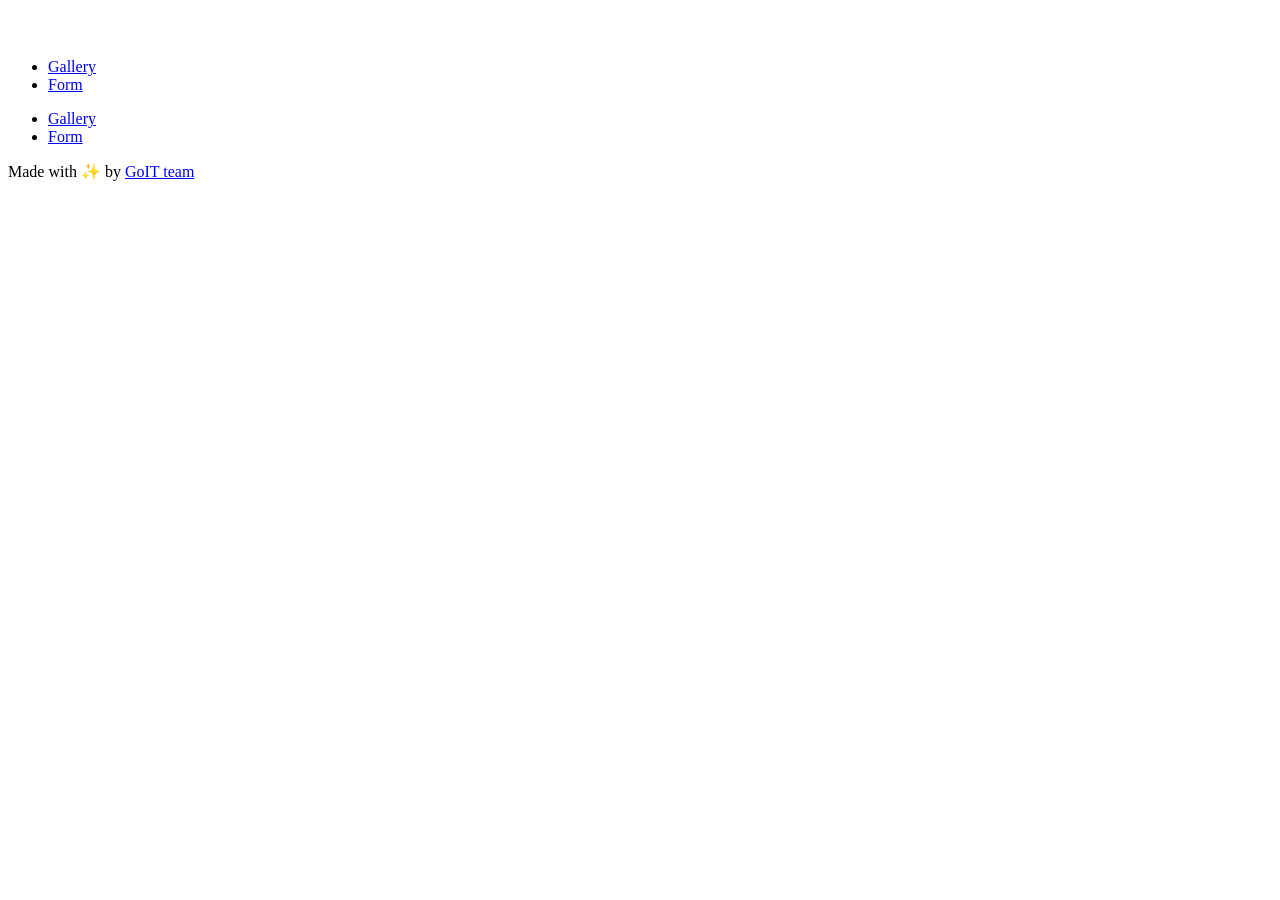
==== index.html @ 2750a92c "Deploying to gh-pages from @ kseniiatomilovska1993/goit-js-hw-09@93d49507e536e7f9d49ba5c176f899914af" ====
<!doctype html>
<html lang="en">
  <head>
    <meta charset="UTF-8" />
    <link rel="icon" type="image/svg+xml" href="/vanilla-app-template/favicon.svg" />
    <meta name="viewport" content="width=device-width, initial-scale=1.0" />
    <title>Vanilla App Template</title>
    <script type="module" crossorigin src="/vanilla-app-template/assets/styles-CiRzS5sB.js"></script>
    <link rel="stylesheet" crossorigin href="/vanilla-app-template/assets/styles-co9XeenS.css">
  </head>
  <body>
    <header class="header">
  <div class="container">
    <nav class="nav">
      <a class="nav-logo" href="./index.html" aria-label="Site logo">
        <svg class="nav-logo-icon" width="100" height="30">
          <use href="/vanilla-app-template/assets/sprite-E8vg0sBb.svg#logo"></use>
        </svg>
      </a>
      <ul class="nav-list">
        <li class="nav-item">
          <a class="nav-link" href="./1-gallery.html">Gallery</a>
        </li>
        <li class="nav-item">
          <a class="nav-link" href="./2-form.html">Form</a>
        </li>
      </ul>
    </nav>
  </div>
</header>


    <main>
      <ul>
        <li><a href="./1-gallery.html">Gallery</a></li>
        <li><a href="./2-form.html">Form</a></li>
      </ul>
    </main>

    <footer class="footer">
  <div class="container">
    <p class="footer-desc">
      Made with ✨ by
      <a
        class="footer-link"
        href="https://goit.global/ua/"
        target="_blank"
        rel="noopener noreferrer"
      >
        GoIT team
      </a>
    </p>
  </div>
</footer>


  </body>
</html>
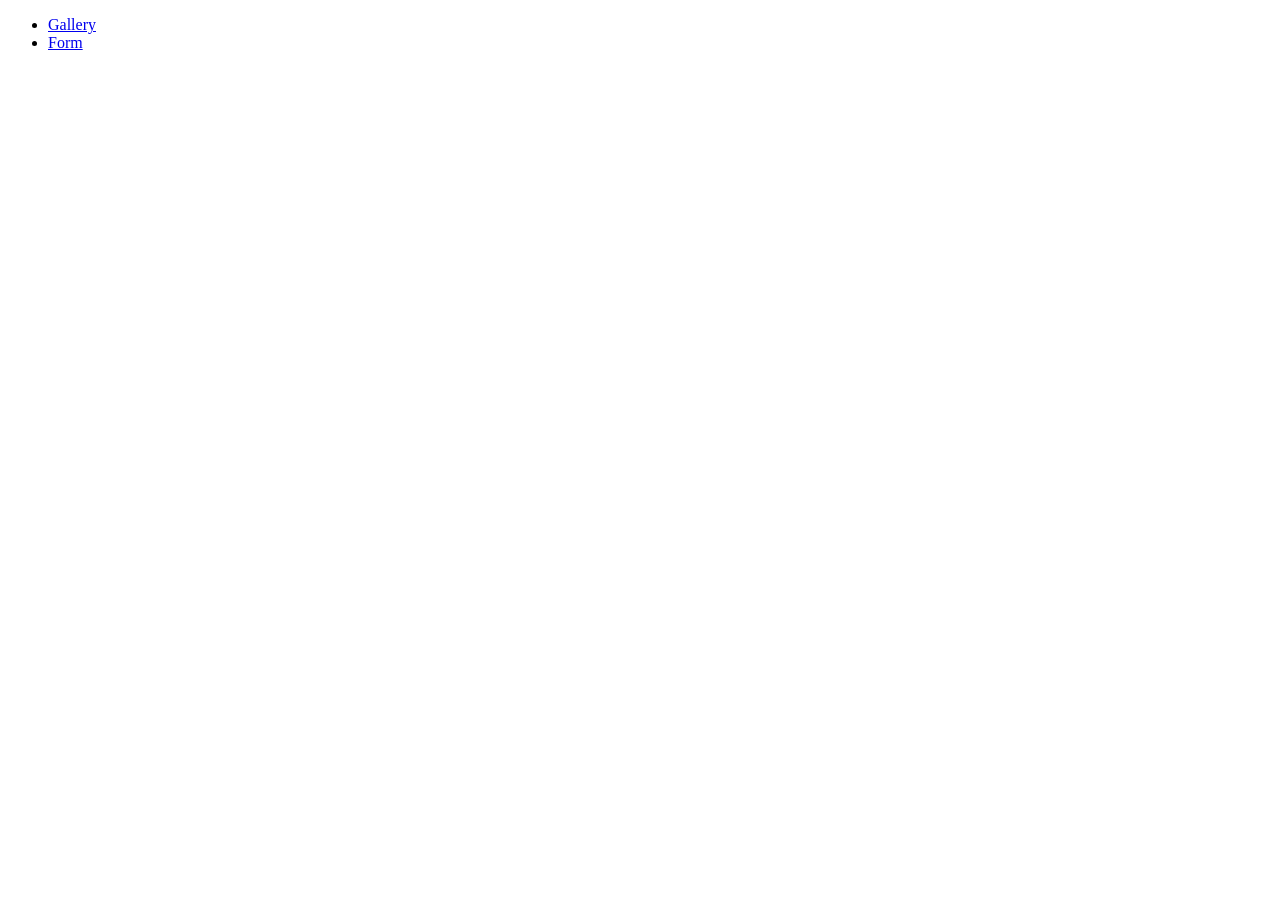
==== commit 2dd238bb: "Add base flag to build script matching repository name" ====
--- a/index.html
+++ b/index.html
@@ -2,33 +2,13 @@
 <html lang="en">
   <head>
     <meta charset="UTF-8" />
-    <link rel="icon" type="image/svg+xml" href="/vanilla-app-template/favicon.svg" />
+    <link rel="icon" type="image/svg+xml" href="/favicon.svg" />
     <meta name="viewport" content="width=device-width, initial-scale=1.0" />
     <title>Vanilla App Template</title>
-    <script type="module" crossorigin src="/vanilla-app-template/assets/styles-CiRzS5sB.js"></script>
-    <link rel="stylesheet" crossorigin href="/vanilla-app-template/assets/styles-co9XeenS.css">
+    <link rel="stylesheet" href="./css/styles.css" />
   </head>
   <body>
-    <header class="header">
-  <div class="container">
-    <nav class="nav">
-      <a class="nav-logo" href="./index.html" aria-label="Site logo">
-        <svg class="nav-logo-icon" width="100" height="30">
-          <use href="/vanilla-app-template/assets/sprite-E8vg0sBb.svg#logo"></use>
-        </svg>
-      </a>
-      <ul class="nav-list">
-        <li class="nav-item">
-          <a class="nav-link" href="./1-gallery.html">Gallery</a>
-        </li>
-        <li class="nav-item">
-          <a class="nav-link" href="./2-form.html">Form</a>
-        </li>
-      </ul>
-    </nav>
-  </div>
-</header>
-
+    <load src="./partials/header.html" icon-path="img/sprite.svg#logo" />
 
     <main>
       <ul>
@@ -37,22 +17,8 @@
       </ul>
     </main>
 
-    <footer class="footer">
-  <div class="container">
-    <p class="footer-desc">
-      Made with ✨ by
-      <a
-        class="footer-link"
-        href="https://goit.global/ua/"
-        target="_blank"
-        rel="noopener noreferrer"
-      >
-        GoIT team
-      </a>
-    </p>
-  </div>
-</footer>
+    <load src="./partials/footer.html" />
 
-
+    <script type="module" src="./main.js"></script>
   </body>
 </html>
